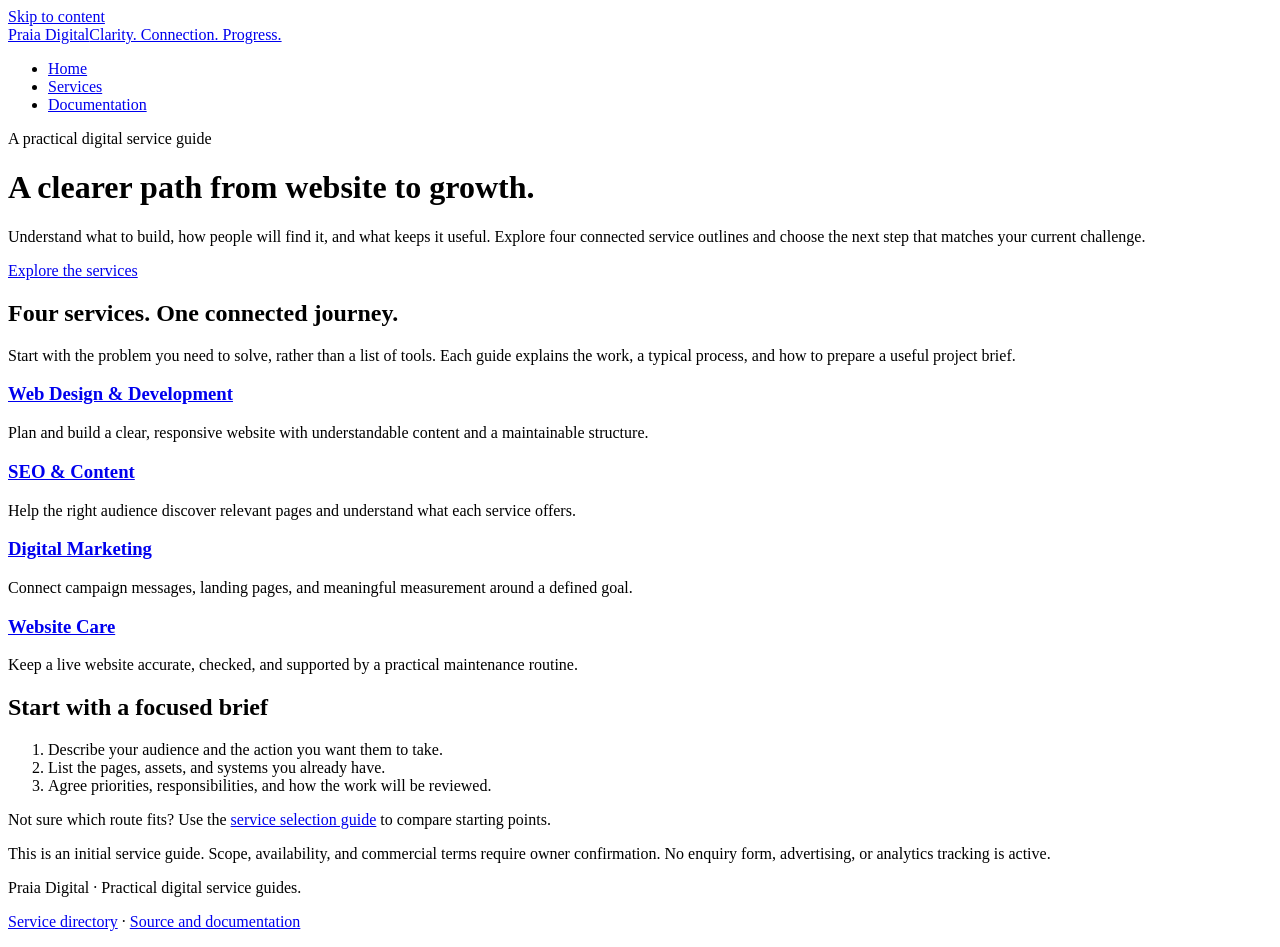
==== index.html @ 7eb448ed "feat: publish Praia Digital starter site and service documentation" ====
<!doctype html>
<html lang="en"><head><meta charset="utf-8"><meta name="viewport" content="width=device-width,initial-scale=1"><title>Praia Digital | Connected digital services</title><meta name="description" content="Explore Praia Digital's service guides for web design, SEO and content, digital marketing, and website care."><meta name="site-revision" content="starter-v1"><link rel="canonical" href="https://priyapondi10-tech.github.io/praia-digital/"><link rel="stylesheet" href="/praia-digital/assets/styles.css"></head><body>
<a class="skip-link" href="#main">Skip to content</a><header class="site-header"><div class="container header-inner"><a class="brand" href="/praia-digital/">Praia Digital<span>Clarity. Connection. Progress.</span></a><nav class="site-nav" aria-label="Primary"><ul><li><a href="/praia-digital/" aria-current="page">Home</a></li><li><a href="/praia-digital/services/">Services</a></li><li><a href="https://github.com/priyapondi10-tech/praia-digital/tree/main/docs">Documentation</a></li></ul></nav></div></header>
<main id="main" class="container"><div class="hero"><p class="eyebrow">A practical digital service guide</p><h1>A clearer path from website to growth.</h1><p class="lead">Understand what to build, how people will find it, and what keeps it useful. Explore four connected service outlines and choose the next step that matches your current challenge.</p><a class="button" href="/praia-digital/services/">Explore the services</a></div>
<section aria-labelledby="services-heading"><h2 id="services-heading">Four services. One connected journey.</h2><p>Start with the problem you need to solve, rather than a list of tools. Each guide explains the work, a typical process, and how to prepare a useful project brief.</p><div class="grid"><article class="card"><h3><a href="/praia-digital/services/web-design-development/">Web Design &amp; Development</a></h3><p>Plan and build a clear, responsive website with understandable content and a maintainable structure.</p></article><article class="card"><h3><a href="/praia-digital/services/seo-content/">SEO &amp; Content</a></h3><p>Help the right audience discover relevant pages and understand what each service offers.</p></article><article class="card"><h3><a href="/praia-digital/services/digital-marketing/">Digital Marketing</a></h3><p>Connect campaign messages, landing pages, and meaningful measurement around a defined goal.</p></article><article class="card"><h3><a href="/praia-digital/services/website-care/">Website Care</a></h3><p>Keep a live website accurate, checked, and supported by a practical maintenance routine.</p></article></div></section>
<section aria-labelledby="approach"><h2 id="approach">Start with a focused brief</h2><ol><li>Describe your audience and the action you want them to take.</li><li>List the pages, assets, and systems you already have.</li><li>Agree priorities, responsibilities, and how the work will be reviewed.</li></ol><p>Not sure which route fits? Use the <a href="/praia-digital/services/#choose">service selection guide</a> to compare starting points.</p></section><p class="notice">This is an initial service guide. Scope, availability, and commercial terms require owner confirmation. No enquiry form, advertising, or analytics tracking is active.</p></main>
<footer><div class="container"><p>Praia Digital · Practical digital service guides.</p><p><a href="/praia-digital/services/">Service directory</a> · <a href="https://github.com/priyapondi10-tech/praia-digital">Source and documentation</a></p></div></footer></body></html>
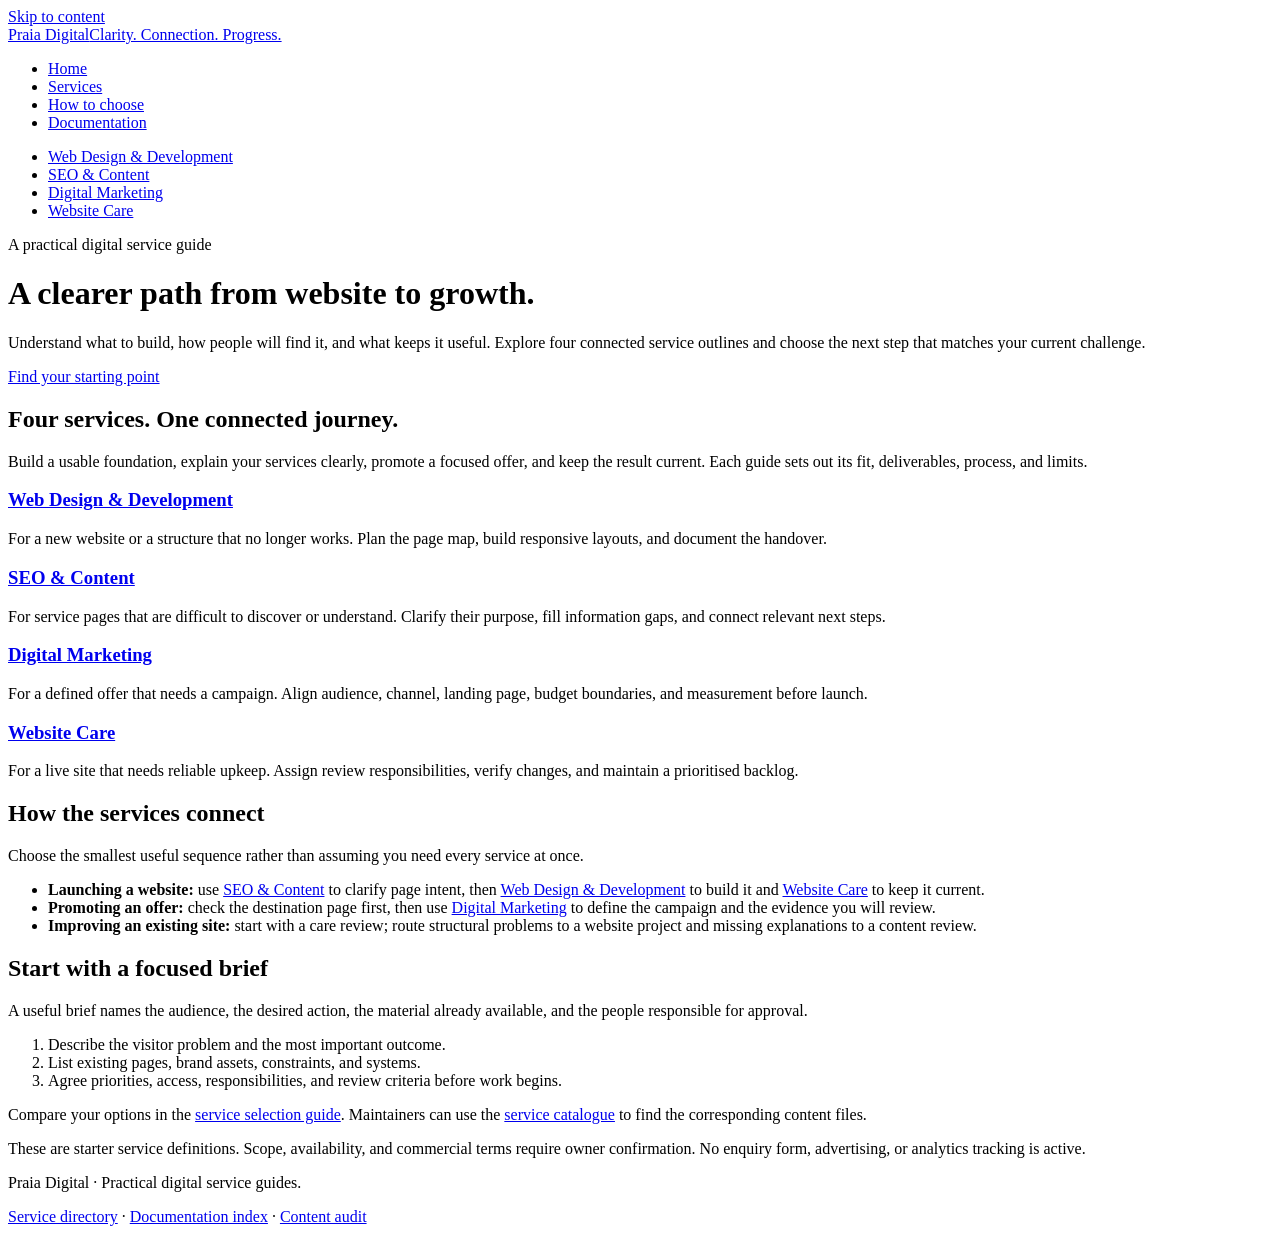
==== commit 33470459: "content: expand audited service guides and connect navigation and documentation" ====
--- a/index.html
+++ b/index.html
@@ -1,7 +1,8 @@
 <!doctype html>
-<html lang="en"><head><meta charset="utf-8"><meta name="viewport" content="width=device-width,initial-scale=1"><title>Praia Digital | Connected digital services</title><meta name="description" content="Explore Praia Digital's service guides for web design, SEO and content, digital marketing, and website care."><meta name="site-revision" content="starter-v1"><link rel="canonical" href="https://priyapondi10-tech.github.io/praia-digital/"><link rel="stylesheet" href="/praia-digital/assets/styles.css"></head><body>
-<a class="skip-link" href="#main">Skip to content</a><header class="site-header"><div class="container header-inner"><a class="brand" href="/praia-digital/">Praia Digital<span>Clarity. Connection. Progress.</span></a><nav class="site-nav" aria-label="Primary"><ul><li><a href="/praia-digital/" aria-current="page">Home</a></li><li><a href="/praia-digital/services/">Services</a></li><li><a href="https://github.com/priyapondi10-tech/praia-digital/tree/main/docs">Documentation</a></li></ul></nav></div></header>
-<main id="main" class="container"><div class="hero"><p class="eyebrow">A practical digital service guide</p><h1>A clearer path from website to growth.</h1><p class="lead">Understand what to build, how people will find it, and what keeps it useful. Explore four connected service outlines and choose the next step that matches your current challenge.</p><a class="button" href="/praia-digital/services/">Explore the services</a></div>
-<section aria-labelledby="services-heading"><h2 id="services-heading">Four services. One connected journey.</h2><p>Start with the problem you need to solve, rather than a list of tools. Each guide explains the work, a typical process, and how to prepare a useful project brief.</p><div class="grid"><article class="card"><h3><a href="/praia-digital/services/web-design-development/">Web Design &amp; Development</a></h3><p>Plan and build a clear, responsive website with understandable content and a maintainable structure.</p></article><article class="card"><h3><a href="/praia-digital/services/seo-content/">SEO &amp; Content</a></h3><p>Help the right audience discover relevant pages and understand what each service offers.</p></article><article class="card"><h3><a href="/praia-digital/services/digital-marketing/">Digital Marketing</a></h3><p>Connect campaign messages, landing pages, and meaningful measurement around a defined goal.</p></article><article class="card"><h3><a href="/praia-digital/services/website-care/">Website Care</a></h3><p>Keep a live website accurate, checked, and supported by a practical maintenance routine.</p></article></div></section>
-<section aria-labelledby="approach"><h2 id="approach">Start with a focused brief</h2><ol><li>Describe your audience and the action you want them to take.</li><li>List the pages, assets, and systems you already have.</li><li>Agree priorities, responsibilities, and how the work will be reviewed.</li></ol><p>Not sure which route fits? Use the <a href="/praia-digital/services/#choose">service selection guide</a> to compare starting points.</p></section><p class="notice">This is an initial service guide. Scope, availability, and commercial terms require owner confirmation. No enquiry form, advertising, or analytics tracking is active.</p></main>
-<footer><div class="container"><p>Praia Digital · Practical digital service guides.</p><p><a href="/praia-digital/services/">Service directory</a> · <a href="https://github.com/priyapondi10-tech/praia-digital">Source and documentation</a></p></div></footer></body></html>
+<html lang="en"><head><meta charset="utf-8"><meta name="viewport" content="width=device-width,initial-scale=1"><title>Praia Digital | Connected digital services</title><meta name="description" content="Find the right next step across web design, SEO and content, digital marketing, and website care with Praia Digital's connected service guides."><meta name="site-revision" content="audited-v2"><link rel="canonical" href="https://priyapondi10-tech.github.io/praia-digital/"><link rel="stylesheet" href="/praia-digital/assets/styles.css"></head><body>
+<a class="skip-link" href="#main">Skip to content</a><header class="site-header"><div class="container header-inner"><a class="brand" href="/praia-digital/">Praia Digital<span>Clarity. Connection. Progress.</span></a><nav class="site-nav" aria-label="Primary"><ul><li><a href="/praia-digital/" aria-current="page">Home</a></li><li><a href="/praia-digital/services/">Services</a></li><li><a href="/praia-digital/services/#choose">How to choose</a></li><li><a href="https://github.com/priyapondi10-tech/praia-digital/blob/main/docs/README.md">Documentation</a></li></ul></nav></div><nav class="container site-nav service-nav" aria-label="Service shortcuts"><ul><li><a href="/praia-digital/services/web-design-development/">Web Design &amp; Development</a></li><li><a href="/praia-digital/services/seo-content/">SEO &amp; Content</a></li><li><a href="/praia-digital/services/digital-marketing/">Digital Marketing</a></li><li><a href="/praia-digital/services/website-care/">Website Care</a></li></ul></nav></header>
+<main id="main" class="container"><div class="hero"><p class="eyebrow">A practical digital service guide</p><h1>A clearer path from website to growth.</h1><p class="lead">Understand what to build, how people will find it, and what keeps it useful. Explore four connected service outlines and choose the next step that matches your current challenge.</p><a class="button" href="/praia-digital/services/#choose">Find your starting point</a></div>
+<section aria-labelledby="services-heading"><h2 id="services-heading">Four services. One connected journey.</h2><p class="section-intro">Build a usable foundation, explain your services clearly, promote a focused offer, and keep the result current. Each guide sets out its fit, deliverables, process, and limits.</p><div class="grid"><article class="card"><h3><a href="/praia-digital/services/web-design-development/">Web Design &amp; Development</a></h3><p>For a new website or a structure that no longer works. Plan the page map, build responsive layouts, and document the handover.</p></article><article class="card"><h3><a href="/praia-digital/services/seo-content/">SEO &amp; Content</a></h3><p>For service pages that are difficult to discover or understand. Clarify their purpose, fill information gaps, and connect relevant next steps.</p></article><article class="card"><h3><a href="/praia-digital/services/digital-marketing/">Digital Marketing</a></h3><p>For a defined offer that needs a campaign. Align audience, channel, landing page, budget boundaries, and measurement before launch.</p></article><article class="card"><h3><a href="/praia-digital/services/website-care/">Website Care</a></h3><p>For a live site that needs reliable upkeep. Assign review responsibilities, verify changes, and maintain a prioritised backlog.</p></article></div></section>
+<section aria-labelledby="journeys"><h2 id="journeys">How the services connect</h2><p class="section-intro">Choose the smallest useful sequence rather than assuming you need every service at once.</p><ul><li><strong>Launching a website:</strong> use <a href="/praia-digital/services/seo-content/">SEO &amp; Content</a> to clarify page intent, then <a href="/praia-digital/services/web-design-development/">Web Design &amp; Development</a> to build it and <a href="/praia-digital/services/website-care/">Website Care</a> to keep it current.</li><li><strong>Promoting an offer:</strong> check the destination page first, then use <a href="/praia-digital/services/digital-marketing/">Digital Marketing</a> to define the campaign and the evidence you will review.</li><li><strong>Improving an existing site:</strong> start with a care review; route structural problems to a website project and missing explanations to a content review.</li></ul></section>
+<section aria-labelledby="approach"><h2 id="approach">Start with a focused brief</h2><p class="section-intro">A useful brief names the audience, the desired action, the material already available, and the people responsible for approval.</p><ol><li>Describe the visitor problem and the most important outcome.</li><li>List existing pages, brand assets, constraints, and systems.</li><li>Agree priorities, access, responsibilities, and review criteria before work begins.</li></ol><p>Compare your options in the <a href="/praia-digital/services/#choose">service selection guide</a>. Maintainers can use the <a href="https://github.com/priyapondi10-tech/praia-digital/blob/main/docs/service-catalog.md">service catalogue</a> to find the corresponding content files.</p></section><p class="notice">These are starter service definitions. Scope, availability, and commercial terms require owner confirmation. No enquiry form, advertising, or analytics tracking is active.</p></main>
+<footer><div class="container"><p>Praia Digital · Practical digital service guides.</p><p><a href="/praia-digital/services/">Service directory</a> · <a href="https://github.com/priyapondi10-tech/praia-digital/blob/main/docs/README.md">Documentation index</a> · <a href="https://github.com/priyapondi10-tech/praia-digital/blob/main/docs/audit.md">Content audit</a></p></div></footer></body></html>
